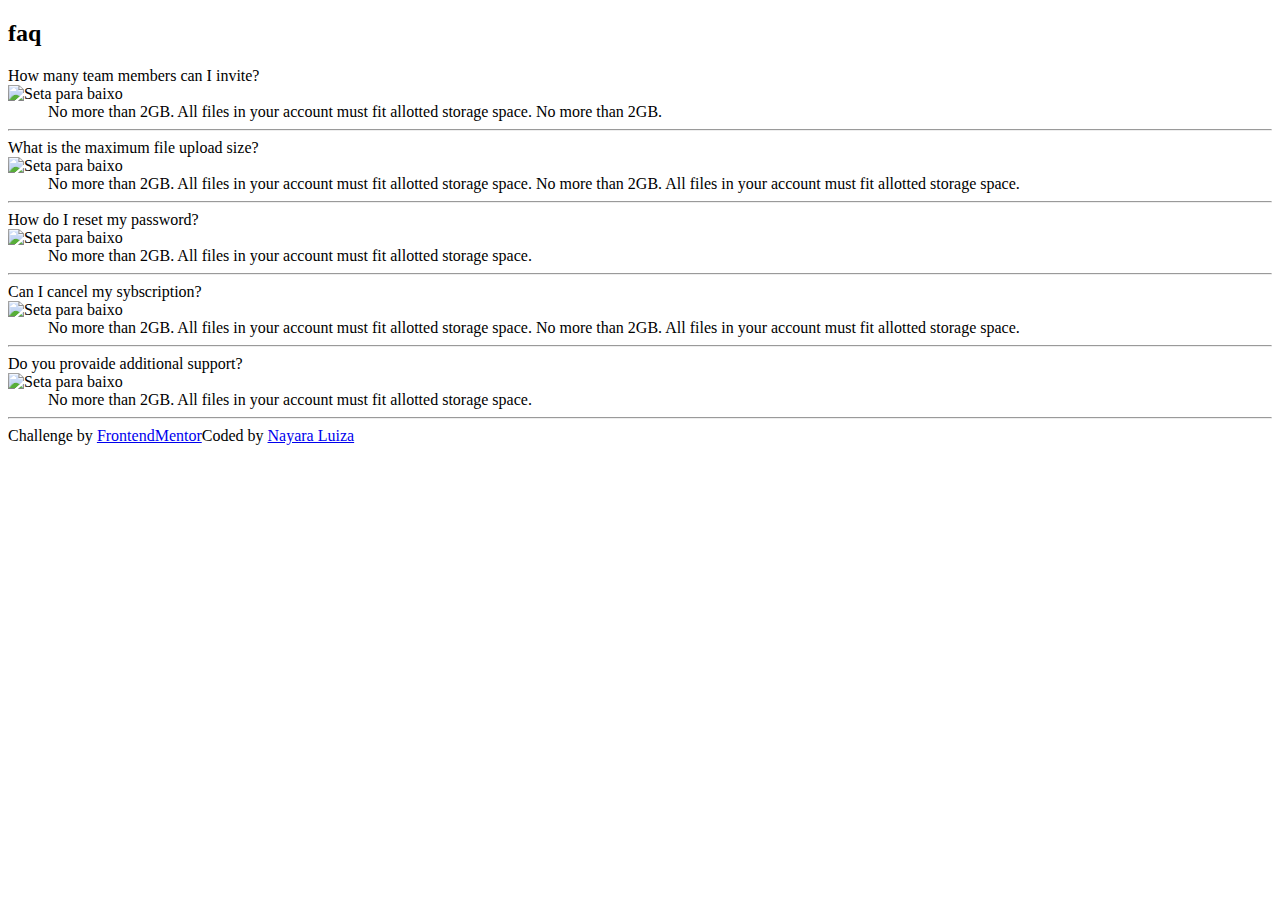
==== faq-accordion-card/index.html @ 3785b956 ":ok_hand: style: Code review changes" ====
<!DOCTYPE html>
<html lang="en">

<head>
  <meta charset="UTF-8">
  <meta name="viewport" content="width=device-width, initial-scale=1.0">
  <link rel="icon" href="./assets/images/favicon.ico">
  <title>Frontend Mentor | FAQ Accordion Card</title>
  <link rel="preconnect" href="https://fonts.googleapis.com">
  <link rel="preconnect" href="https://fonts.gstatic.com" crossorigin>
  <link href="https://fonts.googleapis.com/css2?family=Kumbh+Sans:wght@400;700&display=swap" rel="stylesheet">
  <link rel="stylesheet" href="./assets/css/base.css">
</head>

<body>
  <section class="faq" data-faq>
    <div class="img-mobile"></div>
    <div class="img-desktop"></div>
    <div class="img-box-desktop"></div>
    <div class="faq__text">
      <h2 class="title">faq</h2>
      <div class="wrapper">
        <dt class="faq__question" data-faq="question">How many team members can I invite?</dt>
        <img src="./assets/images/icon-arrow-down.svg" alt="Seta para baixo" data-arrow>
      </div>
      <dd class="faq__answer inactive" data-faq="answer">No more than 2GB. All files in your account must fit allotted
        storage space. No more than 2GB. </dd>
      <hr class="divider">
      <div class="wrapper">
        <dt class="faq__question" data-faq="question">What is the maximum file upload size?</dt>
        <img src="./assets/images/icon-arrow-down.svg" alt="Seta para baixo" data-arrow>
      </div>
      <dd class="faq__answer inactive" data-faq="answer">No more than 2GB. All files in your account must fit allotted
        storage space. No more than 2GB. All files in your account must fit allotted storage space.</dd>
      <hr class="divider">
      <div class="wrapper">
        <dt class="faq__question" data-faq="question">How do I reset my password?</dt>
        <img src="./assets/images/icon-arrow-down.svg" alt="Seta para baixo" data-arrow>
      </div>
      <dd class="faq__answer inactive" data-faq="answer">No more than 2GB. All files in your account must fit allotted
        storage space.</dd>
      <hr class="divider">
      <div class="wrapper">
        <dt class="faq__question" data-faq="question">Can I cancel my sybscription?</dt>
        <img src="./assets/images/icon-arrow-down.svg" alt="Seta para baixo" data-arrow>
      </div>
      <dd class="faq__answer inactive" data-faq="answer">No more than 2GB. All files in your account must fit allotted
        storage space. No more than 2GB. All files in your account must fit allotted storage space.</dd>
      <hr class="divider">
      <div class="wrapper">
        <dt class="faq__question" data-faq="question">Do you provaide additional support?</dt>
        <img src="./assets/images/icon-arrow-down.svg" alt="Seta para baixo" data-arrow>
      </div>
      <dd class="faq__answer inactive" data-faq="answer">No more than 2GB. All files in your account must fit allotted
        storage space.</dd>
      <hr class="divider">
    </div>
  </section>
  <footer class="footer">
    <span class="footer__text">Challenge by <a href="https://www.frontendmentor.io?ref=challenge" target="_blank" class="footer__link">FrontendMentor</a>Coded by <a href="https://www.frontendmentor.io/profile/nalutm" target="_blank" class="footer__link">Nayara Luiza</a>
    </span>
  </footer>
  <script src="script.js"></script>
</body>

</html>
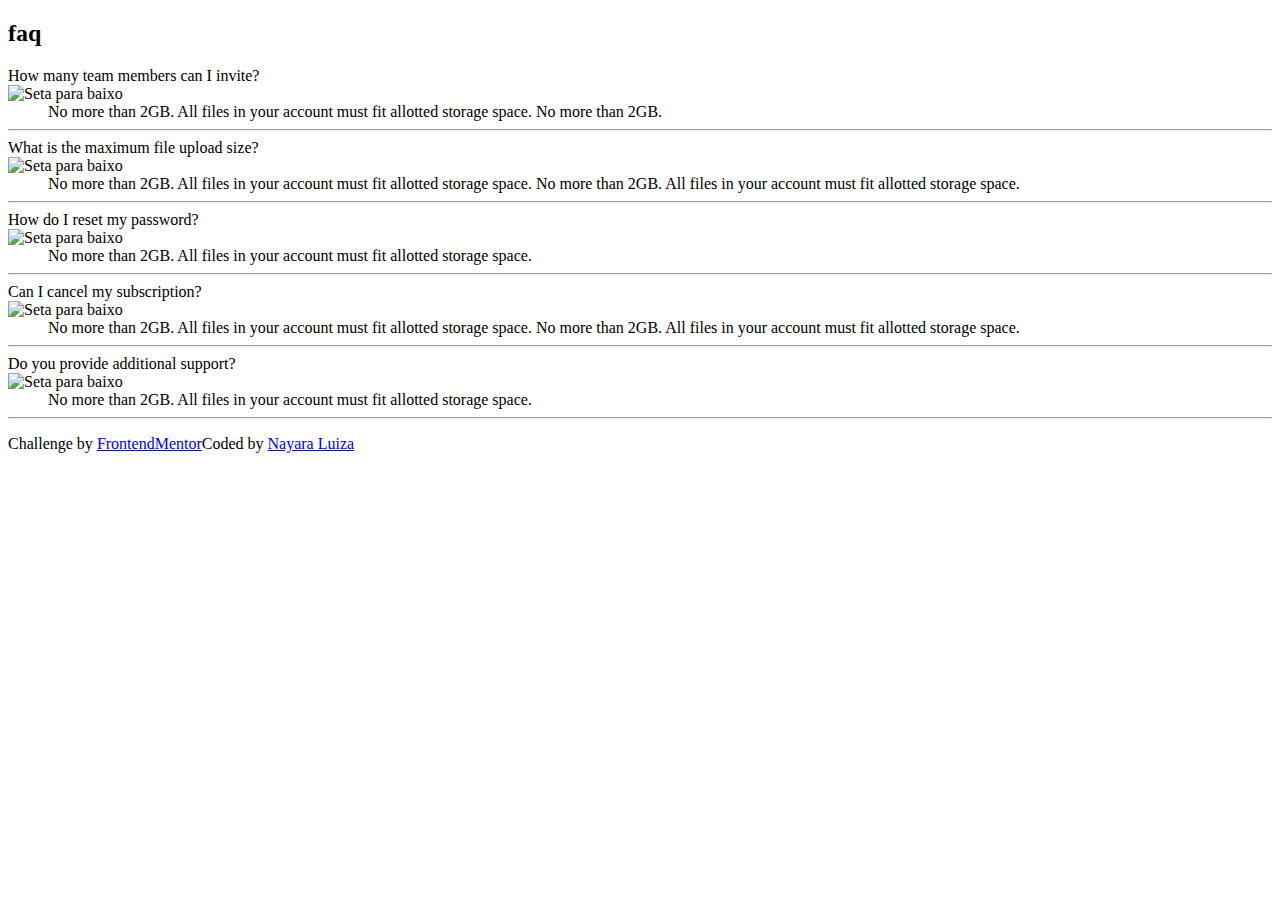
==== commit 029202c0: ":ok_hand: style: Replaced div tag for dl tag in faq section" ====
--- a/faq-accordion-card/index.html
+++ b/faq-accordion-card/index.html
@@ -17,7 +17,7 @@
     <div class="img-mobile"></div>
     <div class="img-desktop"></div>
     <div class="img-box-desktop"></div>
-    <div class="faq__text">
+    <dl class="faq__list">
       <h2 class="title">faq</h2>
       <div class="wrapper">
         <dt class="faq__question" data-faq="question">How many team members can I invite?</dt>
@@ -41,26 +41,25 @@
         storage space.</dd>
       <hr class="divider">
       <div class="wrapper">
-        <dt class="faq__question" data-faq="question">Can I cancel my sybscription?</dt>
+        <dt class="faq__question" data-faq="question">Can I cancel my subscription?</dt>
         <img src="./assets/images/icon-arrow-down.svg" alt="Seta para baixo" data-arrow>
       </div>
       <dd class="faq__answer inactive" data-faq="answer">No more than 2GB. All files in your account must fit allotted
         storage space. No more than 2GB. All files in your account must fit allotted storage space.</dd>
       <hr class="divider">
       <div class="wrapper">
-        <dt class="faq__question" data-faq="question">Do you provaide additional support?</dt>
+        <dt class="faq__question" data-faq="question">Do you provide additional support?</dt>
         <img src="./assets/images/icon-arrow-down.svg" alt="Seta para baixo" data-arrow>
       </div>
-      <dd class="faq__answer inactive" data-faq="answer">No more than 2GB. All files in your account must fit allotted
-        storage space.</dd>
+      <dd class="faq__answer inactive" data-faq="answer">No more than 2GB. All files in your account must fit allotted storage space.</dd>
       <hr class="divider">
-    </div>
+    </dl>
   </section>
   <footer class="footer">
     <span class="footer__text">Challenge by <a href="https://www.frontendmentor.io?ref=challenge" target="_blank" class="footer__link">FrontendMentor</a>Coded by <a href="https://www.frontendmentor.io/profile/nalutm" target="_blank" class="footer__link">Nayara Luiza</a>
     </span>
   </footer>
-  <script src="script.js"></script>
+  <script src="./assets/script.js"></script>
 </body>
 
 </html>